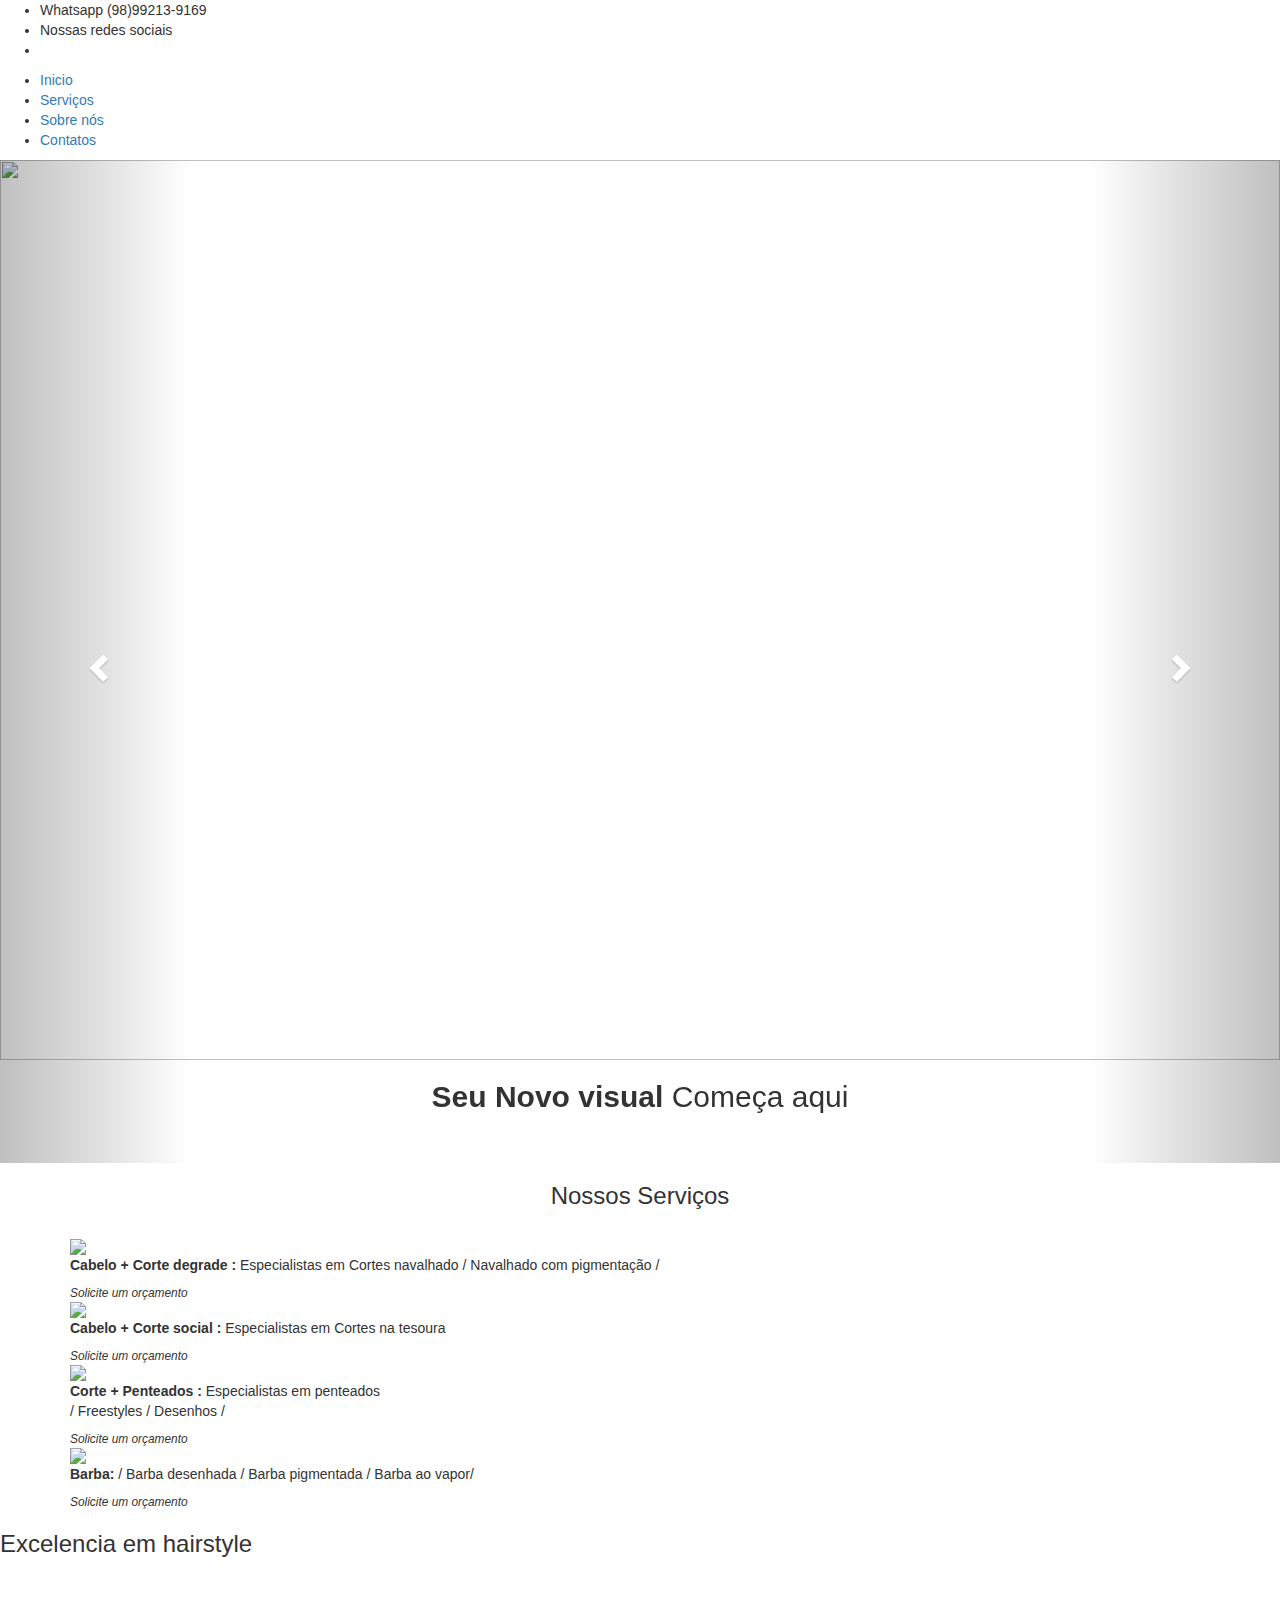
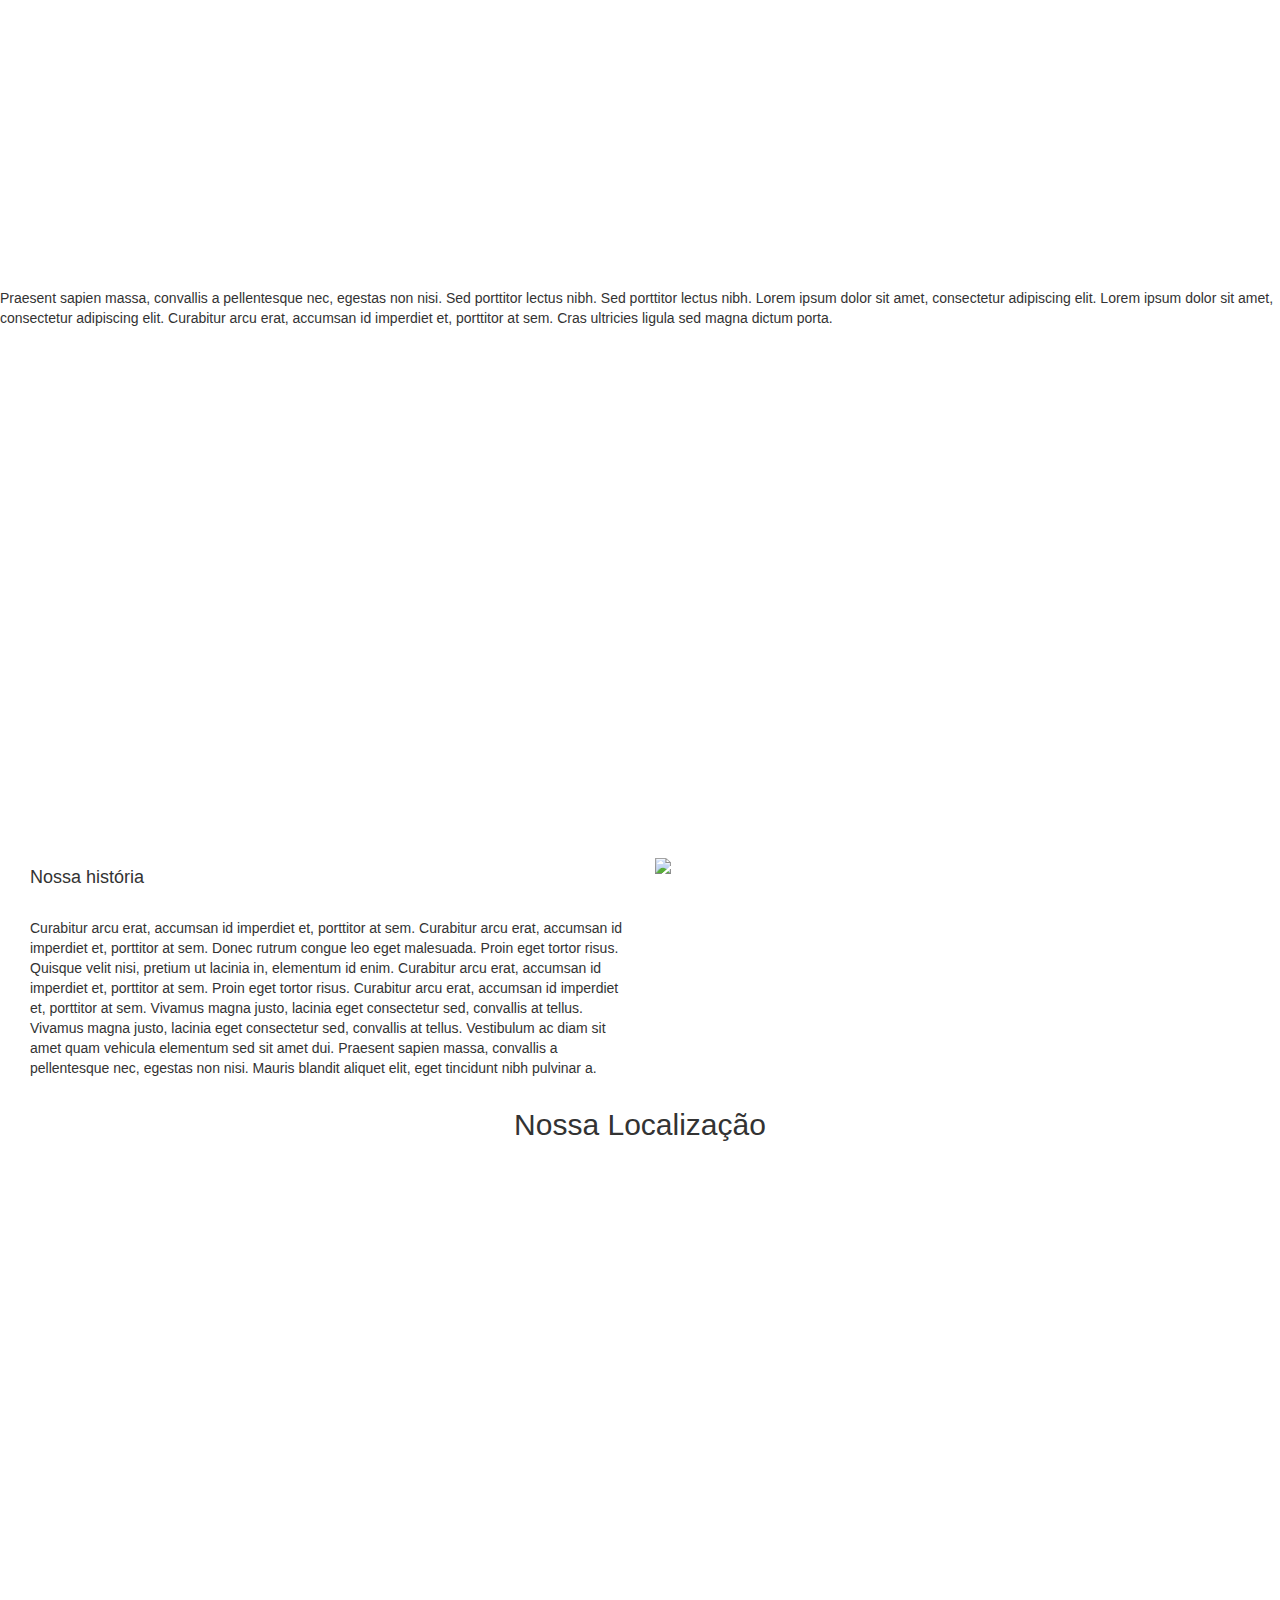
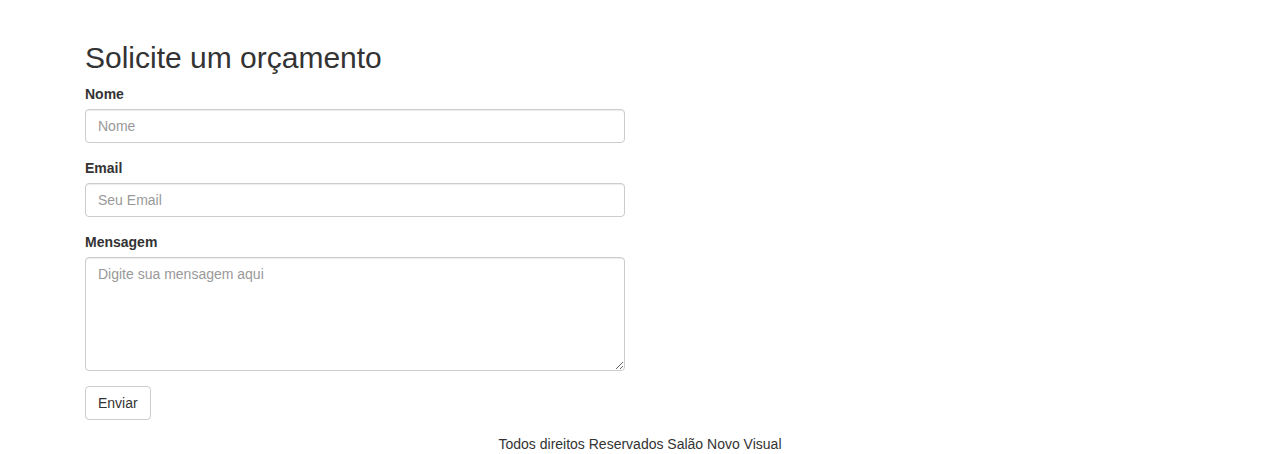
==== index-1.html @ 6e37400b "Add files via upload" ====
<!doctype>

<html>

<head>
    <html lang="pt-br">
    <meta charset="utf-8">
    <meta http-equiv="X-UA-Compatible" content="IE=edge">
    <meta name="viewport" content="width=device-width, initial-scale=1">
    <!-- The above 3 meta tags *must* come first in the head; any other head content must come *after* these tags -->
    <meta name="description" content="">
    <meta name="author" content="">
    <link rel="icon" href="img/blog.png ">
     
    <link rel="stylesheet" href="https://maxcdn.bootstrapcdn.com/bootstrap/3.4.1/css/bootstrap.min.css">
  <script src="https://ajax.googleapis.com/ajax/libs/jquery/3.4.1/jquery.min.js"></script>
  <script src="https://maxcdn.bootstrapcdn.com/bootstrap/3.4.1/js/bootstrap.min.js"></script>

    


    <title> Salão Novo Visual</title>
<link rel="stylesheet" href="font-awesome-4.7.0/css/font-awesome.min.css">
<link href="https://fonts.googleapis.com/css?family=Arimo" rel="stylesheet">
<link href="https://fonts.googleapis.com/css?family=Arvo|Cairo|Libre+Baskerville" rel="stylesheet">
<link href="https://fonts.googleapis.com/css?family=Anton" rel="stylesheet">
  <link href="https://fonts.googleapis.com/css?family=Lobster&display=swap" rel="stylesheet">
  <link href="https://fonts.googleapis.com/css2?family=Quicksand:wght@500&display=swap" rel="stylesheet">

    <!-- Bootstrap core CSS -->
    <link href="css/bootstrap.min.css" rel="stylesheet">

    <!-- IE10 viewport hack for Surface/desktop Windows 8 bug -->
   <link href="https://fonts.googleapis.com/css?family=Exo+2" rel="stylesheet">

    <!-- Custom styles for this template -->
     <link href="css/animate.css" rel="stylesheet">
    <link href="css/index.css" rel="stylesheet">
    <link href="css/waypoints.css" rel="stylesheet">
    <link href="css/lightbox.css" rel="stylesheet">

    <!-- Just for debugging purposes. Don't actually copy these 2 lines! -->
    <!--[if lt IE 9]><script src="../../assets/js/ie8-responsive-file-warning.js"></script><![endif]-->
    <script src="../../assets/js/ie-emulation-modes-warning.js"></script>

    <!-- HTML5 shim and Respond.js for IE8 support of HTML5 elements and media queries -->
    <!--[if lt IE 9]>
      <script src="https://oss.maxcdn.com/html5shiv/3.7.3/html5shiv.min.js"></script>
      <script src="https://oss.maxcdn.com/respond/1.4.2/respond.min.js"></script>
    <![endif]-->
  </head> 







<!--MENU SECTION-->


<div class="clearfix"></div>



<div class="sideone">
    
<div class="social">
<ul>
<li class="what"><i class="fa fa-whatsapp" aria-hidden="true"></i> Whatsapp (98)99213-9169</li>



<li>Nossas redes sociais <a href=""><i class="fa fa-facebook" aria-hidden="true"></i></a></li>    
<li><a href="https://www.instagram.com/salaonovovisual11/ " target="_blank"><i class="fa fa-instagram" aria-hidden="true"></i></a></li>





</ul>

</div>

</div>


<div class="backmenu">
    
<div class="inside">
    
<div class="logo"></div>


<nav>
    

<ul>
    
<li><a href="">Inicio</a></li>
<li><a class="page-scroll" href="#services">Serviços</a></li>
<li><a href="">Sobre nós</a></li>
<li><a href="">Contatos</a></li>
</ul>







</nav>






</div>





</div>







<!--MENU SECTION-->




<div class="clearfix">


<div id="wrapper">

<div class="clearfix"></div>


<div id="myCarousel" class="carousel slide" data-ride="carousel">









<ol class="carousel-indicators">








<li data-target="myCarousel" data-slide-to="0" class="active"></li>  
<li data-target="myCarousel" data-slide-to="1"></li>  
 
</ol>


<div id="carouselExampleControls" class="carousel slide" data-ride="carousel" data-interval="16000">
<div class="  carousel-inner" role="listbox">
  

<div class="item active">
 <img src="img/men-having-their-haircut-1813272.jpg" style="width:100% ; height: auto; background-size: 200px; ">



<div class="header-text xs-12">
                        <div class="col-md-12 text-center">
                            <h2>
                              <span><strong> Seu Novo visual</strong> Começa aqui</span>
                            </h2>
                            <br>
                         
                            <br>
                            </div>

                            </div>




</div>


<div class="item">
 <img src="https://thesharpe.com/wp-content/uploads/2019/03/best-barbershops-in-Dublin.jpg" style="width:100% ; height: auto; background-size: 200px; ">
<div class="header-text hidden-xs">
                        <div id="text" class="col-md-12 text-center">
                           






</div>






</div>


</div>




<a class="left carousel-control" href="#myCarousel" role="button" data-slide="prev">
  
<span class="glyphicon glyphicon-chevron-left"></span>
<span class="sr-only">Previous</span>

</a>




<a class="right carousel-control" href="#myCarousel" role="button" data-slide="next">
  
<span class="glyphicon glyphicon-chevron-right"></span>
<span class="sr-only">Next</span>

</a>



</div>

</div>

</div>



<!--FIRST SECTION-->





<div id="services" class="container">
    


<center><h3>Nossos Serviços <div class="icon"></div></h3></center>
<br>







<section class="one-third">
<img src="https://images.unsplash.com/photo-1565766046621-5548ffdf30af?ixlib=rb-1.2.1&ixid=eyJhcHBfaWQiOjEyMDd9&auto=format&fit=crop&w=752&q=80"> 

  <div class="bottom"><p class="b"><b>Cabelo + Corte degrade  :</b> Especialistas em Cortes navalhado 
   / Navalhado com pigmentação / </p>
 
 <small><i>Solicite um orçamento</i></small>
 </div>   


</section>

<section class="one-third">
 <img src="https://thesharpe.com/wp-content/uploads/2019/03/best-barbershops-in-Dublin.jpg">
<div class="bottom"><p class="b"><b>Cabelo + Corte social : </b> Especialistas em Cortes na tesoura 


  </p>

<small><i>Solicite um orçamento</i></small>
 </div>   


</section>

<section class="one-third">
 <img src="
img/salaonovovisual11_75200992_1752839138180003_6342578460630607318_n (1).jpg">
 <div class="bottom"><p class="b"><b>Corte + Penteados :</b> Especialistas em penteados
  <br>
  / Freestyles / Desenhos  /
  </p>
<small><i>Solicite um orçamento</i></small>
 </div>   


</section>


<section class="one-third">

<img src="img/alex-mihai-c-FWgYghZrVqU-unsplash.jpg">
 <div class="bottom"><p class="b"><b>Barba: </b> 
/ Barba desenhada / Barba pigmentada / Barba ao vapor/

  </p>
<small><i>Solicite um orçamento</i></small>
 </div>   

</section>








</div>







<!--FIRST SECTION-->




<!--SECOND SECTION-->

<div class="backcon">

<div class="con2">

<left><h3>Excelencia em hairstyle</h3></left>
<br>

  
<div id="main" class="one-fourth">
 <iframe width="400" height="300" src="https://www.youtube.com/embed/lqY_htQjCl4" frameborder="0" allow="accelerometer; autoplay; encrypted-media; gyroscope; picture-in-picture" allowfullscreen></iframe> 



</div>

<div class="one-fourth">
  
<p>Praesent sapien massa, convallis a pellentesque nec, egestas non nisi. Sed porttitor lectus nibh. Sed porttitor lectus nibh. Lorem ipsum dolor sit amet, consectetur adipiscing elit. Lorem ipsum dolor sit amet, consectetur adipiscing elit. Curabitur arcu erat, accumsan id imperdiet et, porttitor at sem. Cras ultricies ligula sed magna dictum porta.</p>



</div>





</div>






<!--SECOND SECTION-->










</div>

<!--THIRD SECTION-->

<div class="insta-image">
<div class="galery">


<section class="left-side">
  
<iframe src="http://instagram.com/p/B7I-irtBROe/embed" width="400" height="520" frameborder="0" scrolling="no" allowtransparency="true"></iframe>


</section>





</div>






</div>




<div class="container-fluid">
  
<div class="aboutt">
  


<div id="text-side" class="col-md-6">

<h4>Nossa história</h4>
<br>


<p>Curabitur arcu erat, accumsan id imperdiet et, porttitor at sem. Curabitur arcu erat, accumsan id imperdiet et, porttitor at sem. Donec rutrum congue leo eget malesuada. Proin eget tortor risus. Quisque velit nisi, pretium ut lacinia in, elementum id enim. Curabitur arcu erat, accumsan id imperdiet et, porttitor at sem. Proin eget tortor risus. Curabitur arcu erat, accumsan id imperdiet et, porttitor at sem. Vivamus magna justo, lacinia eget consectetur sed, convallis at tellus. Vivamus magna justo, lacinia eget consectetur sed, convallis at tellus. Vestibulum ac diam sit amet quam vehicula elementum sed sit amet dui. Praesent sapien massa, convallis a pellentesque nec, egestas non nisi. Mauris blandit aliquet elit, eget tincidunt nibh pulvinar a.</p> 






</div>


<div class="col-md-6">
<img class="img-responsive" src="img/IMG-20200131-WA0008 (1).png">






</div>








</div>












<!--THIRD SECTION-->



</div>

<center><h2> Nossa Localização <i class="fa fa-map-marker" aria-hidden="true"></i> </h2></center>
<br>
<div class="map">
  
<iframe src="https://www.google.com/maps/embed?pb=!1m18!1m12!1m3!1d996.4653888217788!2d-44.168888070843984!3d-2.5519202601087674!2m3!1f0!2f0!3f0!3m2!1i1024!2i768!4f13.1!3m3!1m2!1s0x7f69739899a59e3%3A0x4f4d8a5c452bf14c!2sSal%C3%A3o%20novo%20visual%2011!5e0!3m2!1sen!2sbr!4v1583943233045!5m2!1sen!2sbr" width="600" height="450" frameborder="0" style="border:0;" allowfullscreen="" aria-hidden="false" tabindex="0"></iframe>


</div>











<!--THIRD SECTION-END-->


<!--EMAIL FIELD-->

<div class="background-email">
  




<div id="scrollerbox" data-spy="scroll" data-target="#navbar-scroll">

<div id="cover-form">
<div  id="contatos" class="container">

  <div  class=" marg col-md-6 ">
   
<h2 class="form-text">Solicite um orçamento</h2>
</section>
    
<form action="php/send.php" method="POST">

   
    <div class="form-group">
    <label for="forName">Nome</label>
    <input type="text" id="formName" name="name" class="form-control" placeholder="Nome ">
</div>
 

   <div class="form-group">
    <label for="exampleInputEmail1">Email</label>
    <input type="email" class="form-control" id="email" name="email" aria-describedby="emailHelp" placeholder="Seu Email">
  
  </div>



    <div class="form-group">
    <label for="content">Mensagem</label>
    <textarea class="form-control" id="content" name="content" placeholder="Digite sua mensagem aqui" rows="5"></textarea>
  </div>

   
   <button type="submit" id="submit" name="submit" class="btn btn-default">Enviar</button>




</div>







</div>

</div>


</div>





</form>










</div>



<!--EMAIL FIELD-->

</div>

<div id="bottom">
  

<center>Todos direitos Reservados Salão Novo Visual</center>








</div>












  


















<script type="text/javascript">
  
 







</script>



<!--Articles-->


 







<script src="https://cdnjs.cloudflare.com/ajax/libs/jquery.cycle/3.0.3/jquery.cycle.all.js"></script>

<script src="https://code.jquery.com/jquery-3.1.0.min.js"></script>

<script> window.jQuery || document.write('<script src="js/jquery-2.1.4.js"><\\script');</script>

<script src="js/bootstrap.js"></script>
<script src="js/lightbox.min.js"></script>
<script src="js/jquery.min.js"></script>
<script type="text/javascript" src="js/script.js"></script>


</body>



</html>
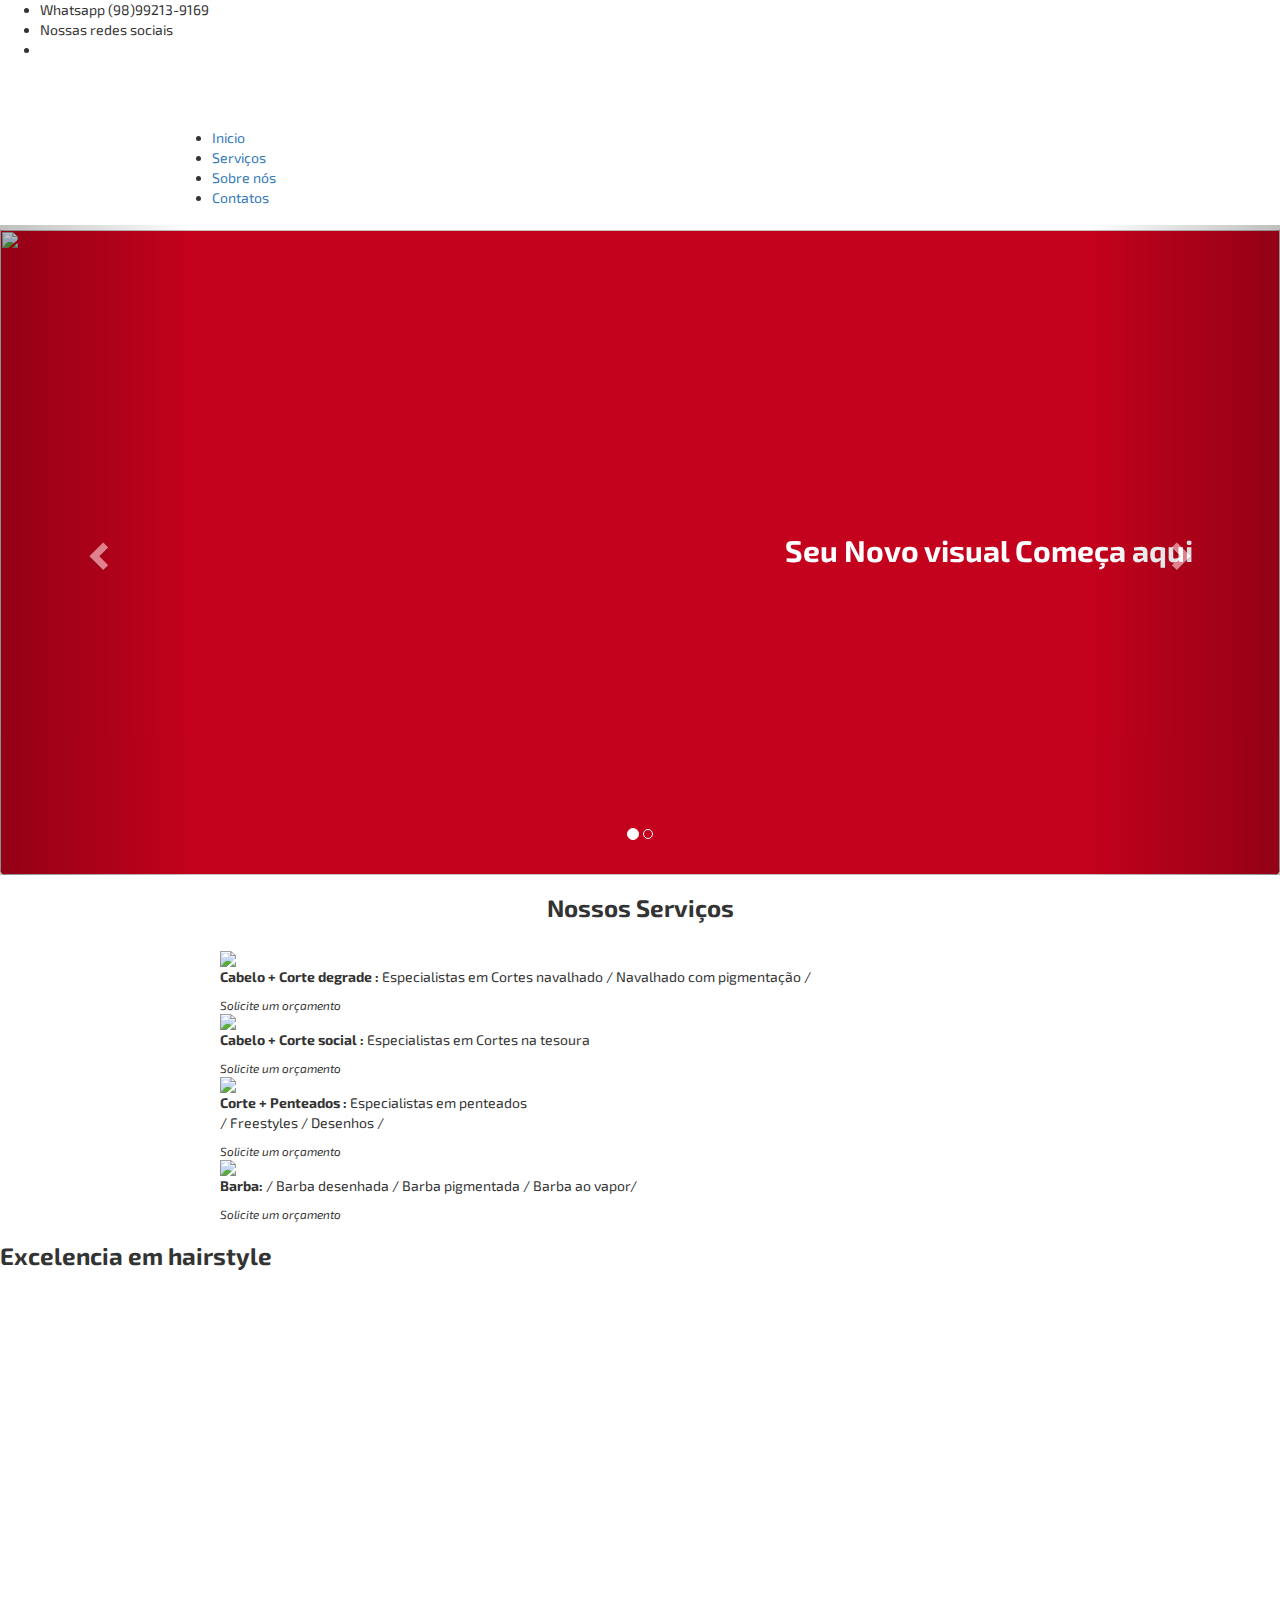
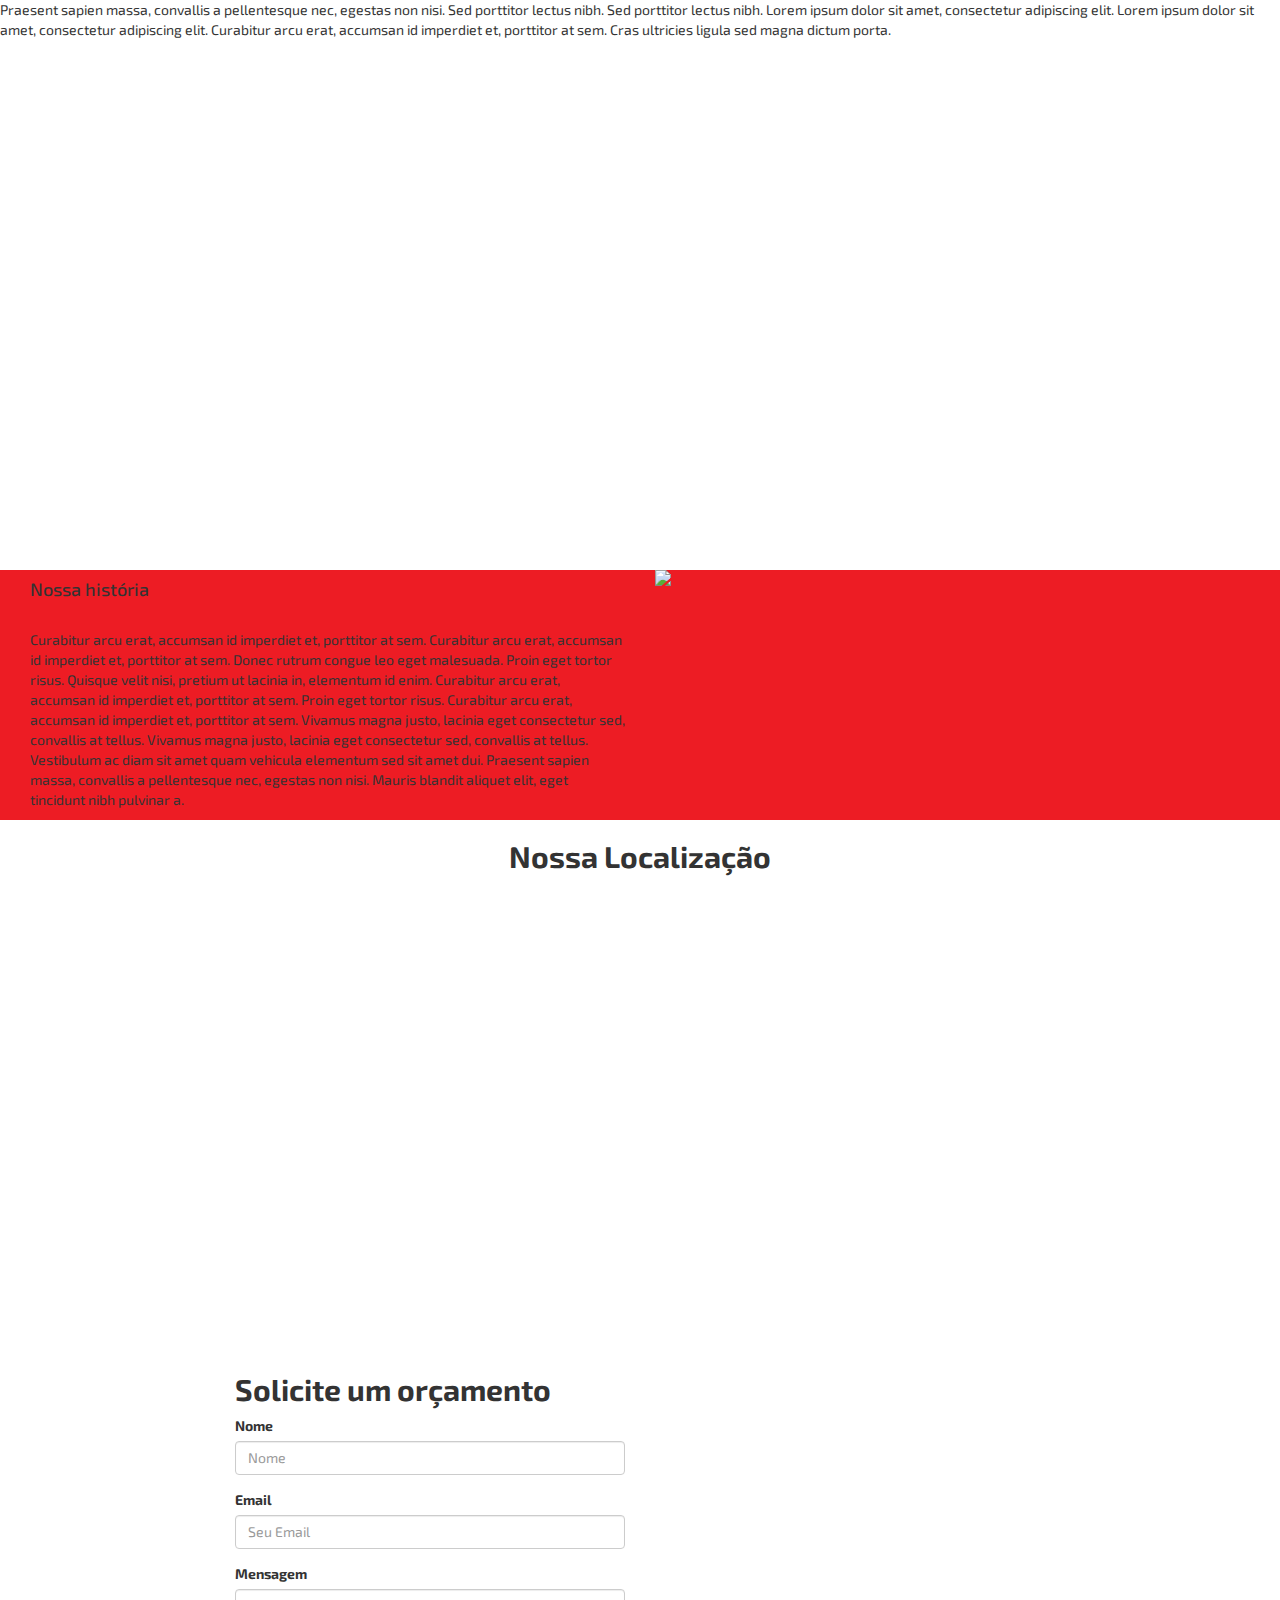
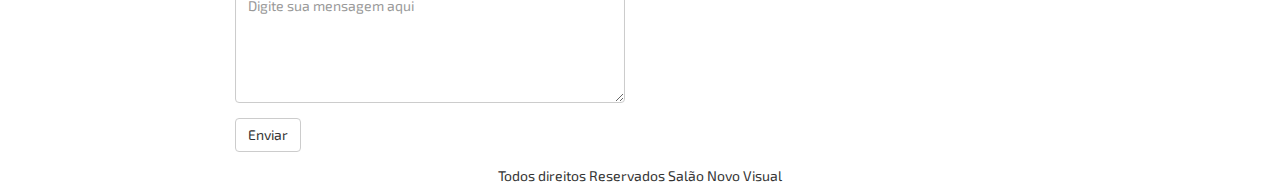
==== commit 5307acfa: "index-.html" ====
--- a/index-1.html
+++ b/index-1.html
@@ -35,7 +35,7 @@
 
     <!-- Custom styles for this template -->
      <link href="css/animate.css" rel="stylesheet">
-    <link href="css/index.css" rel="stylesheet">
+    <link href="index.css" rel="stylesheet">
     <link href="css/waypoints.css" rel="stylesheet">
     <link href="css/lightbox.css" rel="stylesheet">
 
--- a/index.css
+++ b/index.css
@@ -0,0 +1,1254 @@
+
+
+
+body{
+
+margin: 0 auto;
+padding: 0 auto;
+font-family: 'Exo 2', sans-serif;
+
+}
+
+.clearfix{
+
+clear: both;
+
+
+}
+
+/* NAVBAR - SIDE */
+
+.container-fluid{
+border-bottom: none;
+background:#ED1C24;
+
+margin-bottom: none;
+height: auto;
+
+
+}
+
+.inside{
+background:none;
+margin: 0 auto;
+width: 937px;
+max-width: 100%;
+height: auto;
+overflow: hidden;
+padding-bottom: 7px;
+margin-bottom: none;
+
+}
+
+.nav1 .left a li{
+
+display: inline-block;
+text-decoration: none;
+margin: 0px 12px;
+font-size: 16px;
+float: left;
+color: white;
+font-weight: bold;
+
+}
+
+
+
+ .active  {
+border-radius: 6px;
+color:white;
+background: #C4021D;
+
+}
+
+.nav1 .right a li{
+color: black;
+display: inline-block;
+text-decoration: none;
+margin: 0px 12px;
+
+float: right;
+
+}
+
+
+.container{
+width: 870px;
+margin: 0 auto;
+height: auto;
+max-width: 100%;
+margin-bottom: none;
+margin-top: ;
+
+
+}
+
+
+.welcome{
+color: white;
+font-weight:bold; 
+position: relative;
+font-family: 'Glegoo', serif;
+font-size: 16px;
+
+
+
+}
+
+
+.cont-menu{
+
+width: 950px;
+
+margin: 0 auto;
+max-width: 100%;
+background:none;
+font-size: 16px;
+margin-bottom: none;
+height: auto;
+border-radius: 10px;
+padding: 26px;
+box-shadow: 6px 6px  6px #4a9155;
+background-position: center;
+background-repeat: no-repeat;
+background-size: cover;
+}
+
+ .navbar-default{
+background:url("../img/gradient.jpg"); 
+border-bottom: none;
+padding: 30px;
+background-position: left left;
+background-repeat: no-repeat;
+background-size: cover;
+
+ }
+
+.navbar-right li  {
+margin: 3px;
+font-weight: bold;
+color: white;
+text-shadow:  1px 1px 2px  black;
+
+}
+
+.navbar-right li:hover{
+background: #e53b40;
+border-radius: 8px;
+font-color:white;
+transition: 0.7s;
+
+}
+
+.navbar-default .navbar-right li a:hover{
+
+
+color: white;
+}
+
+.navbar-default .navbar-right li a {
+
+color: white;
+
+
+}
+.dropdown-menu li a:hover{
+
+background: #e53b40;
+
+
+}
+
+.navbar-collapse .navbar-right .active  {
+
+
+background: #e53b40;
+border-radius: 3px;
+border-bottom: ;
+color: white;
+
+
+
+
+}
+
+
+
+
+
+
+
+
+
+
+
+.navbar-toggle{
+color: white;
+background: #C4021D;
+font-weight: bold;
+
+
+}
+
+
+
+
+
+
+
+
+
+
+.cent{
+color: white;
+text-decoration: none;
+float: right;
+list-style: none;
+text-align: center;
+
+}
+
+
+.logo{
+width: 150px;
+height: 80px;
+background: url('../img/logo1.png');
+margin-top: -22px;
+background-size: 130px;
+background-repeat: no-repeat;
+background-position: center;
+background-color: none;
+
+
+
+}
+
+
+
+
+/* ICONES */
+
+
+.fa-phone  .fa-whatsapp{
+
+	margin-top: 4px;
+}
+
+
+
+.fa-facebook,.fa-instagram{ 
+
+
+    font-size: 18px;
+	margin-top: 4px; 
+	color: white; 
+  
+}
+
+
+
+
+.fa-facebook:hover{
+
+opacity: 0.7;
+
+}
+
+.fa-instagram:hover{
+opacity: 0.7;
+color: ;
+}
+
+
+
+
+
+/* SLIDE SHOW */
+.carr{
+margin-top: -2%;
+
+}
+
+
+#text1{
+text-align: center;
+width:800px;
+margin: 0 auto;
+background:;
+max-width: 100%;
+text-align: justify;
+margin-top: -6%;
+position: absolute;
+background: ;
+height: auto;
+text-shadow: 2px 1px 2px black;
+
+
+}
+
+h3, h2,h1 {
+font-weight: bold;
+
+
+}
+
+
+
+
+
+#slide1{
+
+ background: url("../img/background.jpg") ;
+background-position: top;
+background-repeat: no-repeat;
+ background-size:  cover;
+  
+}
+
+
+#slide2{
+
+ background: url("../img/merenda-escolar.jpg") ;
+background-position: center;
+background-repeat: no-repeat;
+ background-size:  cover;
+  
+}
+
+#slide3{
+
+ background: url("../img/kid.jpg") ;
+background-position: center ;
+background-repeat: no-repeat;
+ background-size:  cover;
+  
+}
+
+
+
+
+#slide4{
+
+ background: url("http://www.centralgraos.com.br/wp-content/uploads/2014/08/13.jpg") ;
+background-position: center; 
+background-repeat: no-repeat;
+ background-size:  cover ;
+  
+}
+
+
+.navbar-default .navbar-right li a:visited{
+
+
+color: white;
+}
+
+
+
+
+#slide5{
+
+ background: url("../img/quali.jpg");
+background-position: center; 
+background-repeat: no-repeat;
+ background-size:  cover ;
+  
+}
+
+
+
+
+#slide6{
+
+ background: url("../img/school.jpg") ;
+background-position: center; 
+background-repeat: no-repeat;
+ background-size:  cover ;
+  
+}
+
+
+#slide7{
+
+ background: url("../img/colheita.jpg") ;
+background-position: center; 
+background-repeat: no-repeat;
+ background-size:  cover ;
+  
+}
+
+
+#slide8{
+
+ background: url("../img/maquina.jpg") ;
+background-position: center; 
+background-repeat: no-repeat;
+ background-size:  cover ;
+  
+}
+
+
+
+
+
+
+
+.header-text {
+  position: absolute;
+  top: 44%;
+  left: 18.9%;
+  right: auto;
+  width: 116.66666666666666%;
+  color: #fff;
+}
+
+#pos1{
+  position: absolute;
+  top: 66%;
+  left: 11.9%;
+  right: auto;
+  width: 116.66666666666666%;
+  color: #fff;
+
+
+
+
+}
+
+
+
+
+
+#pos2{
+  position: absolute;
+  top: 42%;
+  left: 11.9%;
+  right: auto;
+  width: 116.66666666666666%;
+  color: #fff;
+
+
+
+
+}
+
+
+#pos3{
+  position: absolute;
+  top: 42%;
+  left: 11.9%;
+  right: auto;
+  width: 116.66666666666666%;
+  color: #fff;
+
+
+
+
+}
+
+
+#pos4{
+  position: absolute;
+  top: 59%;
+  left: 11.9%;
+  right: auto;
+  width: 116.66666666666666%;
+  color: #fff;
+
+
+
+
+}
+
+
+
+
+
+
+.why li{
+
+font-size: 20px;
+
+
+
+}
+
+
+#tex{
+background: #ED1C24;
+width: 380px;
+height: auto;
+text-align: left;
+text-transform: justify;
+color: white;
+text-align: justify-all;
+font-weight: bold;
+padding: 15px 18px;
+text-shadow: 1px 1px 1px black;
+border-radius: 20px;
+font-size: 17px;
+
+}
+
+
+ #tex2{
+background: #ED1C24;
+width: 390px;
+height: auto;
+text-align: left;
+text-transform: justify;
+color: white;
+text-align: justify-all;
+font-weight: bold;
+padding: 4px 0px 0px 4px 5px ;
+text-shadow: 1px 1px 1px black;
+border-radius: 20px;
+font-size: 17px;
+
+}
+
+
+#tex3{
+background: #ED1C24;
+width: 390px;
+height: auto;
+text-align: left;
+text-transform: justify;
+color: white;
+text-align: justify-all;
+font-weight: bold;
+padding: 4px 0px 0px 4px 5px ;
+text-shadow: 1px 1px 1px black;
+border-radius: 20px;
+font-size: 17px;
+
+}
+
+
+
+#tex4{
+background: #ED1C24;
+width: 380px;
+height: auto;
+text-align: left;
+text-transform: justify;
+color: white;
+text-align: justify-all;
+font-weight: bold;
+padding: 15px 18px;
+text-shadow: 1px 1px 1px black;
+border-radius: 20px;
+font-size: 17px;
+
+}
+
+
+
+
+.leadd{
+font-weight: bold;
+font-size: 30px;
+
+}
+
+
+
+
+
+
+
+
+
+
+
+.item{
+  position: relative;
+  width: 100%;
+  overflow: hidden;
+  height: 650px ;
+  max-height: 800px;
+-webkit-background-size: cover;
+    -moz-background-size: cover;
+    -o-background-size: cover;
+    background-size: cover;
+ .transition(16.6s ease-in-out left);
+border-top: solid 5px white;
+
+}
+
+
+
+
+
+/* SLIDE SHOW */
+
+
+
+/* SECOND-PART*/
+
+
+
+footer{
+height: auto;
+width: auto;
+background:url('../img/gradient.jpg'); 
+color:white;
+background-position: center;
+background-repeat: no-repeat;
+background-size: cover;
+margin-bottom: none;
+}
+
+.middle-footer{
+padding: 20px;
+width: auto;
+margin: 0 auto;
+height: auto;
+max-width: 100%;
+overflow: hidden;
+background: ;
+
+}
+
+
+.footer li{
+display: inline-block;
+margin-right: 8px;
+margin: 26px;
+
+
+}
+.font{
+font-size: 13px;
+
+}
+
+/* SECOND-PART*/
+
+
+/* THIRD-PART*/
+
+
+
+
+
+
+
+
+
+/* THIRD-PART*/
+
+
+@media only screen and (max-width: 980px){
+#text1{
+text-align: center;
+width:650px;
+margin: 0 auto;
+background:;
+max-width: 100%;
+text-align: justify;
+margin-top: -8%;
+position: absolute;
+background: ;
+height: auto;
+
+
+}
+
+
+
+
+}
+
+
+
+
+
+@media only screen and (max-width: 950px){
+#text1{
+text-align: center;
+width:550px;
+margin: 0 auto;
+background: ;
+max-width: 100%;
+text-align: justify;
+margin-top: -8%;
+position: absolute;
+background: ;
+height: auto;
+
+
+}
+
+}
+
+
+
+
+
+
+@media only screen and (max-width: 780px){
+
+.logo{
+width: 150px;
+height: 80px;
+background: url('../img/logo1.png');
+margin-top: -22%;
+background-size: 130px;
+background-repeat: no-repeat;
+background-position: center;
+background-color: none;
+
+
+
+}
+
+
+
+
+
+
+
+.carr{
+margin-top: -4%;
+
+}
+
+
+#tex{
+background: #ED1C24;
+width: 280px;
+height: auto;
+text-align: left;
+text-transform: justify;
+color: white;
+text-align: justify-all;
+font-weight: bold;
+padding: 10px 10px;
+text-shadow: 1px 1px 1px black;
+border-radius: 20px;
+font-size: 17px;
+
+}
+
+ #tex2{
+background: #ED1C24;
+width: 290px;
+height: auto;
+text-align: left;
+text-transform: justify;
+color: white;
+text-align: justify-all;
+font-weight: bold;
+padding:   ;
+text-shadow: 1px 1px 1px black;
+border-radius: 20px;
+
+
+}
+
+ #tex3{
+background: #ED1C24;
+width: 290px;
+height: auto;
+text-align: left;
+text-transform: justify;
+color: white;
+text-align: justify-all;
+font-weight: bold;
+padding:   ;
+text-shadow: 1px 1px 1px black;
+border-radius: 20px;
+
+
+}
+
+ #tex4{
+background: #ED1C24;
+width: 290px;
+height: auto;
+text-align: left;
+text-transform: justify;
+color: white;
+text-align: justify-all;
+font-weight: bold;
+padding:   5px 5px 5px 5px;
+text-shadow: 1px 1px 1px black;
+border-radius: 20px;
+
+
+}
+
+
+
+
+
+
+h2{
+font-size: 22px;
+
+
+}
+
+
+
+p{
+font-size: 14px;
+
+
+}
+
+
+
+
+
+h3{
+font-size: 19px;
+
+
+}
+
+#pos1{
+  position: absolute;
+  top: 40%;
+  left: 11.9%;
+  right: auto;
+  width: 116.66666666666666%;
+  color: #fff;
+
+
+
+
+}
+
+
+#pos2{
+  position: absolute;
+  top: 43%;
+  left: 7.9%;
+  right: auto;
+  width: 106.66666666666666%;
+  color: #fff;
+ 
+
+
+
+}
+
+#pos4{
+  position: absolute;
+  top: 58%;
+  left: 11.9%;
+  right: auto;
+  width: 116.66666666666666%;
+  color: #fff;
+
+
+
+
+}
+
+
+h1{
+font-size: 22px;
+
+
+}
+
+
+
+
+.leadd{
+font-size: 22px;
+
+
+}
+
+.why li{
+
+font-size: 13px;
+
+
+}
+
+#text1{
+text-align: center;
+width:400px;
+margin: 0 auto;
+background:;
+max-width: 100%;
+text-align:justify; 
+margin-top: -18%;
+position: absolute;
+background: ;
+height: auto;
+text-shadow: 2px 1px 2px black;
+
+
+}
+
+
+
+
+
+
+.item{
+  position: relative;
+  width: 100%;
+  overflow: hidden;
+  height: 350px;
+  max-height: auto;
+-webkit-background-size: cover;
+    -moz-background-size: cover;
+    -o-background-size: cover;
+    background-size: cover;
+   margin-top: none;
+}
+
+.container{
+width: 870px;
+margin: 0 auto;
+height: auto;
+max-width: 100%;
+margin-bottom: ;
+margin-top: ;
+
+overflow: hidden;
+}
+
+
+
+.navbar-toggle{
+color: white;
+background:none ;
+font-weight: bold;
+margin-left: 4%;
+border-bottom: none;
+}
+
+.dropdown-menu li:focus {
+
+background: none;
+color: white;
+
+}
+
+
+.dropdown-menu li:hover {
+text-shadow: none;
+background:#e53b40; 
+color: white;
+
+}
+
+.dropdown-menu li {
+text-shadow: none;
+background: white;
+color: white;
+
+}
+
+.container-fluid{
+border-bottom: none;
+background: ;
+margin-bottom: ;
+
+}
+
+
+.cent{
+display: none;
+
+}
+
+.navbar-toggle{
+color: white;
+background:#f2f2f2 ;
+font-weight: bold;
+margin-left: 4%;
+
+}
+
+
+
+@media only screen and (max-width: 480px){
+
+
+}
+ 
+
+
+
+
+
+
+
+
+#text1{
+text-align: center;
+width:350px;
+margin: 0 auto;
+background:;
+max-width: 100%;
+text-align:justify; 
+margin-top: -29%;
+position: absolute;
+background: ;
+height: auto;
+text-shadow: 2px 1px 2px black;
+margin-left: -17%;
+font-size: 8px;
+}
+
+
+
+
+
+
+
+.carr{
+margin-top: -6%;
+
+}
+
+
+.logo{
+width: 120px;
+height: 80px;
+background: url('../img/logo1.png');
+margin-top: -23%;
+background-size: 97px;
+background-repeat: no-repeat;
+background-position: center;
+background-color: none;
+
+
+}
+
+
+
+#tex {
+background: #ED1C24;
+width: 200px;
+height: auto;
+text-align: left;
+text-transform: justify;
+color: white;
+text-align: justify-all;
+font-weight: bold;
+padding: 8px 7;
+text-shadow: 1px 1px 1px black;
+border-radius: 20px;
+font-size: 17px;
+
+}
+
+ #tex2{
+background: #ED1C24;
+width: 240px;
+height: auto;
+text-align: left;
+text-transform: justify;
+color: white;
+text-align: justify-all;
+font-weight: bold;
+padding:  0px 0px 4px 5px ;
+text-shadow: 1px 1px 1px black;
+border-radius: 13px;
+font-size: 17px;
+
+}
+
+
+ #tex3{
+background: #ED1C24;
+width: 290px;
+height: auto;
+text-align: left;
+text-transform: justify;
+color: white;
+text-align: justify-all;
+font-weight: bold;
+padding:   ;
+text-shadow: 1px 1px 1px black;
+border-radius: 13px;
+
+
+}
+
+
+
+ #tex4{
+background: #ED1C24;
+width: 250px;
+height: auto;
+text-align: left;
+text-transform: justify;
+color: white;
+text-align: justify-all;
+font-weight: bold;
+padding:   5px 5px 5px 5px;
+text-shadow: 1px 1px 1px black;
+border-radius: 13px;
+
+
+}
+
+
+
+
+
+#pos1{
+  position: absolute;
+  top: 40%;
+  left: 7.9%;
+  right: auto;
+  width: 116.66666666666666%;
+  color: #fff;
+
+
+
+
+}
+
+#pos2{
+  position: absolute;
+  top: 45%;
+  left: 6.9%;
+  right: auto;
+  width: 106.66666666666666%;
+  color: #fff;
+ 
+
+
+
+}
+
+
+#pos3{
+  position: absolute;
+  top: 48%;
+  left: 6.9%;
+  right: auto;
+  width: 106.66666666666666%;
+  color: #fff;
+ 
+
+
+
+}
+
+
+h3{
+font-size: 16px;
+
+
+}
+
+p{
+font-size: 12px;
+
+
+}
+
+
+.leadd{
+font-size: 17px;
+
+
+}
+
+
+
+
+
+
+
+
+
+
+
+
+
+ .item{
+  position: relative;
+  width: 100%;
+  overflow: hidden;
+  height: 350px;
+  max-width: 100%;
+  max-height: auto;
+-webkit-background-size: cover;
+    -moz-background-size: cover;
+    -o-background-size: cover;
+    background-size: cover;
+
+
+}
+
+.container{
+width: 870px;
+margin: 0 auto;
+height: auto;
+max-width: 100%;
+margin-bottom: ;
+margin-top: ;
+
+overflow: hidden;
+}
+
+
+
+.container-fluid{
+border-bottom: none;
+background: ;
+
+
+}
+
+
+
+
+
+
+
+
+@media only screen and (max-width: 380px){
+
+
+
+
+.container-fluid{
+border-bottom: none;
+background: ;
+
+}
+#text1{
+text-align: center;
+width:350px;
+margin: 0 auto;
+background:;
+max-width: 100%;
+text-align:justify; 
+margin-top: -31%;
+position: absolute;
+background: ;
+height: auto;
+text-shadow: 2px 1px 2px black;
+margin-left: -20%;
+font-size: 8px;
+}
+
+
+h3{
+
+text-align: center;
+
+}
+
+.welcome{
+
+font-size: 15px;
+
+}
+
+}